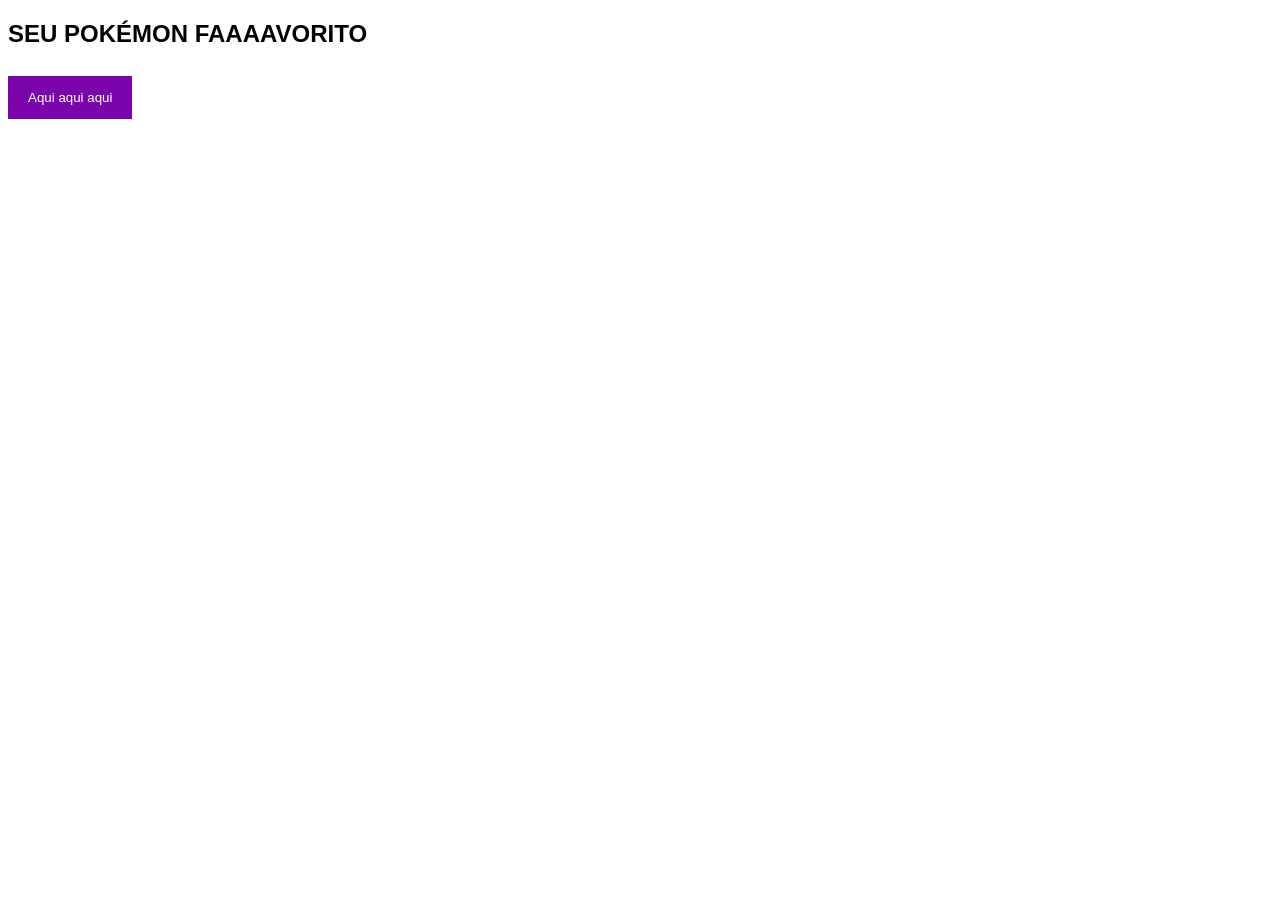
==== index.html @ 9e3e1d76 "pra testes fun diversão" ====
<!DOCTYPE html>
<html>
<head>
<meta name="viewport" content="width=device-width, initial-scale=1">
<link rel="stylesheet" href="./css/style.css">
</head>
<body>

<h2>SEU POKÉMON FAAAAVORITO </h2>

<button onclick="document.getElementById('id01').style.display='block'" style="width:auto;">Aqui aqui aqui</button>

<div id="id01" class="modal">
  
  <form class="modal-content animate" action="/action_page.php" method="post">
    <div class="imgcontainer">
      <span onclick="document.getElementById('id01').style.display='none'" class="close" title="Close Modal">&times;</span>
      <img src="foto de perfil.jpg" alt="Avatar" class="avatar">
    </div>

    <div class="container">
      <label for="uname"><b>pokémon</b></label>
      <input type="pokémon" placeholder="teu pokémon favorito aqui" name="uname" >

      <label for="psw"><b>opinião</b></label>
      <input type="opinião" placeholder="você acha que ele é...?" name="psw" >
        
      <button type="submit">clica aqui pra enviar pro void vazio do universo</button>
      <label>
        <input type="checkbox" checked="checked" name="remember"> Remember me
      </label>
    </div>

    <div class="container" style="background-color:#f1f1f1">
      <button type="button" onclick="document.getElementById('id01').style.display='none'" class="cancelbtn">Cancel</button>
      <span class="psw">Forgot <a href="#">password?</a></span>
    </div>
  </form>
</div>

<script scr="./js/script.js"></script>

</body>
</html>
---- css/style.css ----
body {font-family: Arial, Helvetica, sans-serif;}

/* Full-width input fields */
input[type=text], input[type=password] {
  width: 100%;
  padding: 12px 20px;
  margin: 8px 0;
  display: inline-block;
  border: 1px solid #ccc;
  box-sizing: border-box;
}

/* Set a style for all buttons */
button {
  background-color: #7b04aa;
  color: white;
  padding: 14px 20px;
  margin: 8px 0;
  border: none;
  cursor: pointer;
  width: 100%;
}

button:hover {
  opacity: 0.8;
}

/* Extra styles for the cancel button */
.cancelbtn {
  width: auto;
  padding: 10px 18px;
  background-color: #f44336;
}

/* Center the image and position the close button */
.imgcontainer {
  text-align: center;
  margin: 24px 0 12px 0;
  position: relative;
}

img.avatar {
  width: 40%;
  border-radius: 50%;
}

.container {
  padding: 16px;
}

span.psw {
  float: right;
  padding-top: 16px;
}

/* The Modal (background) */
.modal {
  display: none; /* Hidden by default */
  position: fixed; /* Stay in place */
  z-index: 1; /* Sit on top */
  left: 0;
  top: 0;
  width: 100%; /* Full width */
  height: 100%; /* Full height */
  overflow: auto; /* Enable scroll if needed */
  background-color: rgb(0,0,0); /* Fallback color */
  background-color: rgba(0,0,0,0.4); /* Black w/ opacity */
  padding-top: 60px;
}

/* Modal Content/Box */
.modal-content {
  background-color: #fefefe;
  margin: 5% auto 15% auto; /* 5% from the top, 15% from the bottom and centered */
  border: 1px solid #888;
  width: 80%; /* Could be more or less, depending on screen size */
}

/* The Close Button (x) */
.close {
  position: absolute;
  right: 25px;
  top: 0;
  color: #000;
  font-size: 35px;
  font-weight: bold;
}

.close:hover,
.close:focus {
  color: red;
  cursor: pointer;
}

/* Add Zoom Animation */
.animate {
  -webkit-animation: animatezoom 0.6s;
  animation: animatezoom 0.6s
}

@-webkit-keyframes animatezoom {
  from {-webkit-transform: scale(0)} 
  to {-webkit-transform: scale(1)}
}
  
@keyframes animatezoom {
  from {transform: scale(0)} 
  to {transform: scale(1)}
}

/* Change styles for span and cancel button on extra small screens */
@media screen and (max-width: 300px) {
  span.psw {
     display: block;
     float: none;
  }
  .cancelbtn {
     width: 100%;
  }
}
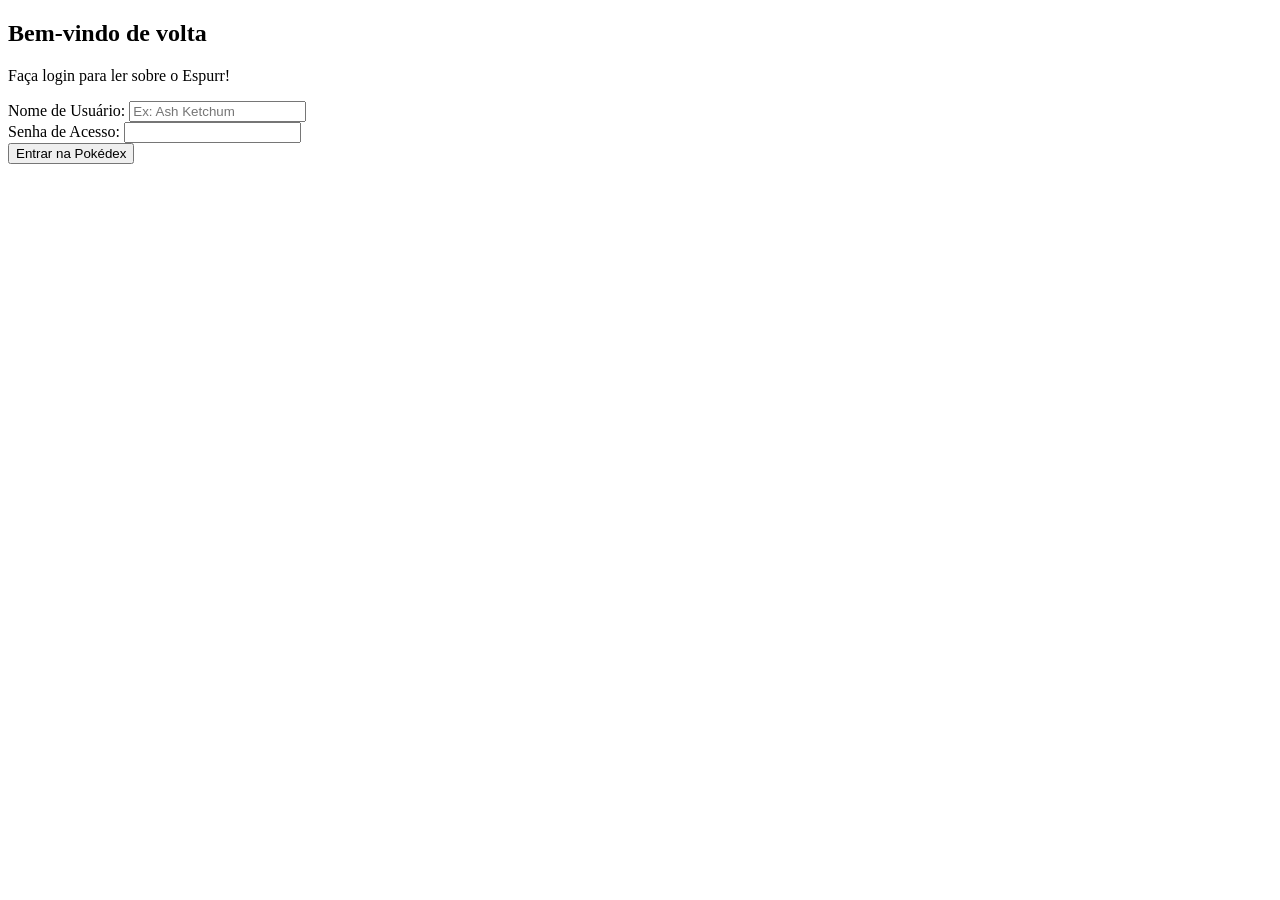
==== commit df0bb9f2: "espurr o mais mais" ====
--- a/index.html
+++ b/index.html
@@ -1,44 +1,32 @@
 <!DOCTYPE html>
-<html>
+<html lang="pt-BR">
 <head>
-<meta name="viewport" content="width=device-width, initial-scale=1">
-<link rel="stylesheet" href="./css/style.css">
+    <meta charset="UTF-8">
+    <meta name="viewport" content="width=device-width, initial-scale=1.0">
+    <title>Acesso à Pokédex</title>
+    <link rel="stylesheet" href="/CSS/style.css"> <!--conecta no css do login-->
 </head>
 <body>
 
-<h2>SEU POKÉMON FAAAAVORITO </h2>
+    <div class="caixa-login">
+        <h2>Bem-vindo de volta</h2>
+        <p class="subtitulo">Faça login para ler sobre o Espurr!</p>
 
-<button onclick="document.getElementById('id01').style.display='block'" style="width:auto;">Aqui aqui aqui</button>
+        <form id="formLogin">
+            <div class="campo">
+                <label for="usuario">Nome de Usuário:</label>
+                <input type="text" id="usuario" placeholder="Ex: Ash Ketchum" required>
+            </div>
 
-<div id="id01" class="modal">
-  
-  <form class="modal-content animate" action="/action_page.php" method="post">
-    <div class="imgcontainer">
-      <span onclick="document.getElementById('id01').style.display='none'" class="close" title="Close Modal">&times;</span>
-      <img src="foto de perfil.jpg" alt="Avatar" class="avatar">
+            <div class="campo">
+                <label for="senha">Senha de Acesso:</label>
+                <input type="password" id="senha" required>
+            </div>
+
+            <button type="submit" id="btnEntrar">Entrar na Pokédex</button>
+        </form>
     </div>
 
-    <div class="container">
-      <label for="uname"><b>pokémon</b></label>
-      <input type="pokémon" placeholder="teu pokémon favorito aqui" name="uname" >
-
-      <label for="psw"><b>opinião</b></label>
-      <input type="opinião" placeholder="você acha que ele é...?" name="psw" >
-        
-      <button type="submit">clica aqui pra enviar pro void vazio do universo</button>
-      <label>
-        <input type="checkbox" checked="checked" name="remember"> Remember me
-      </label>
-    </div>
-
-    <div class="container" style="background-color:#f1f1f1">
-      <button type="button" onclick="document.getElementById('id01').style.display='none'" class="cancelbtn">Cancel</button>
-      <span class="psw">Forgot <a href="#">password?</a></span>
-    </div>
-  </form>
-</div>
-
-<script scr="./js/script.js"></script>
-
+    <script src="/JS/script.js"></script> <!--conecta no script-->
 </body>
-</html>
+</html>
